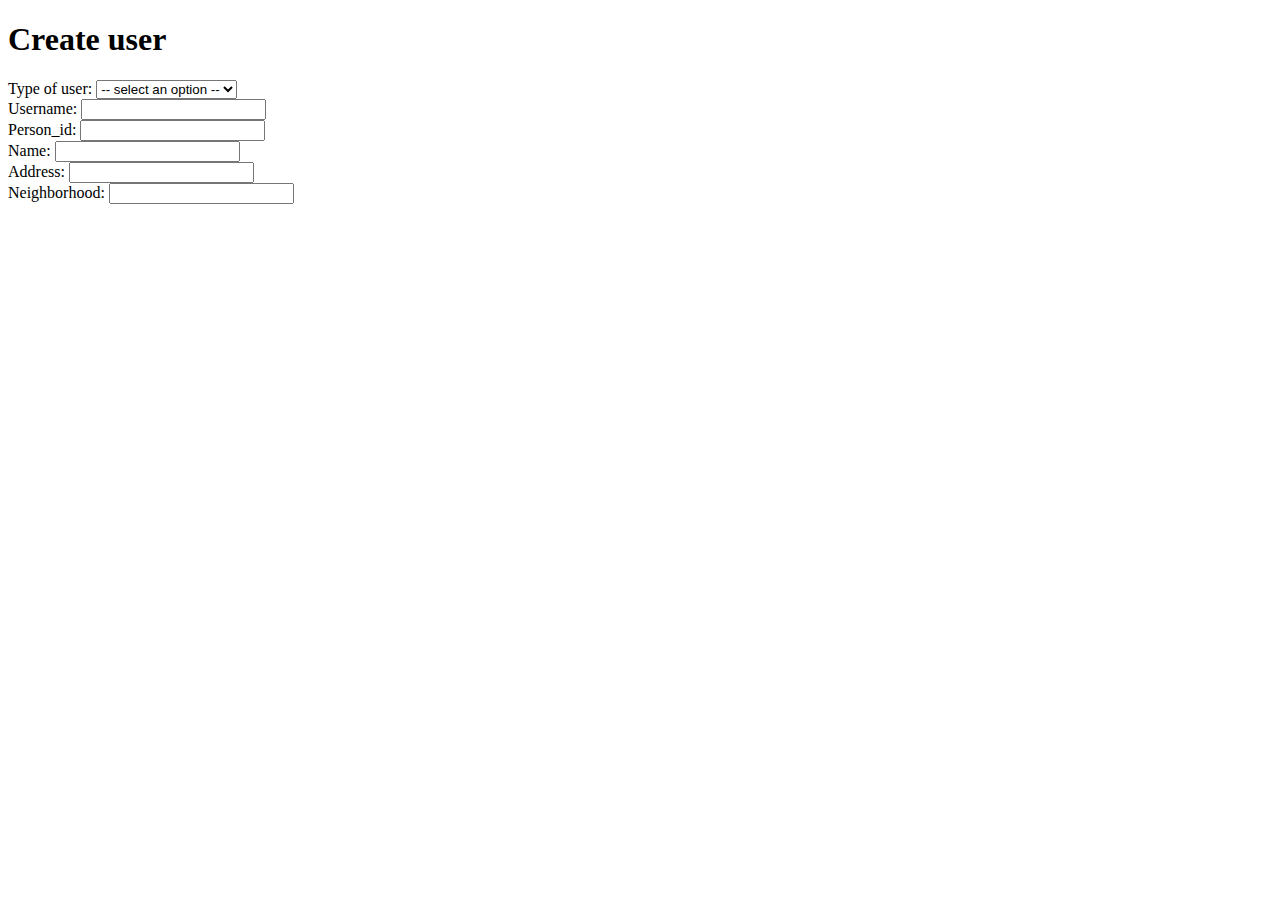
==== target/ProgramacionFinal-1.0-SNAPSHOT/CreateUser.html @ f3a2a3d1 "Progress Fronted" ====
<!DOCTYPE html>
<html lang="en">
<head>
    <meta charset="UTF-8">
    <meta http-equiv="X-UA-Compatible" content="IE=edge">
    <meta name="viewport" content="width=device-width, initial-scale=1.0">
    <link rel="stylesheet" href="./css/style.css">
    <link href="https://cdn.jsdelivr.net/npm/bootstrap@5.1.0/dist/css/bootstrap.min.css" rel="stylesheet"
          integrity="sha384-KyZXEAg3QhqLMpG8r+8fhAXLRk2vvoC2f3B09zVXn8CA5QIVfZOJ3BCsw2P0p/We" crossorigin="anonymous">
    <title>Creación de un nuevo usuario</title>
</head>
<body>
<form class="container">
    <h1>Create user</h1>
    <form name="formulario" id="user-form">
        <div class="row">
            <div class="col">
                <label>Type of user:</label>
                <select class="form-select" id="type-input" required>
                    <option disabled selected value> -- select an option --</option>
                    <option>Owner</option>
                    <option>Vet</option>
                </select>
            </div>
            <div class="col">
                <label>Username:</label>
                <input type="text" class="form-control" id="username-input" required>
            </div>
        </div>

        <div class="row">
            <div class="col">
                <label>Person_id:</label>
                <input type="text" class="form-control" id="Person_id-input" required>
            </div>
            <div class="col">
                <label>Name:</label>
                <input type="text" class="form-control" id="name-input">
            </div>
        </div>

        <div class="row">
            <div class="col">
                <label>Address:</label>
                <input type="text" class="form-control" id="address-input">
            </div>
            <div class="col">
                <label>Neighborhood:</label>
                <input type="text" class="form-control" id="neighborhood-input">
            </div>

        </div>
    </form>
</form>
</body>
</html>
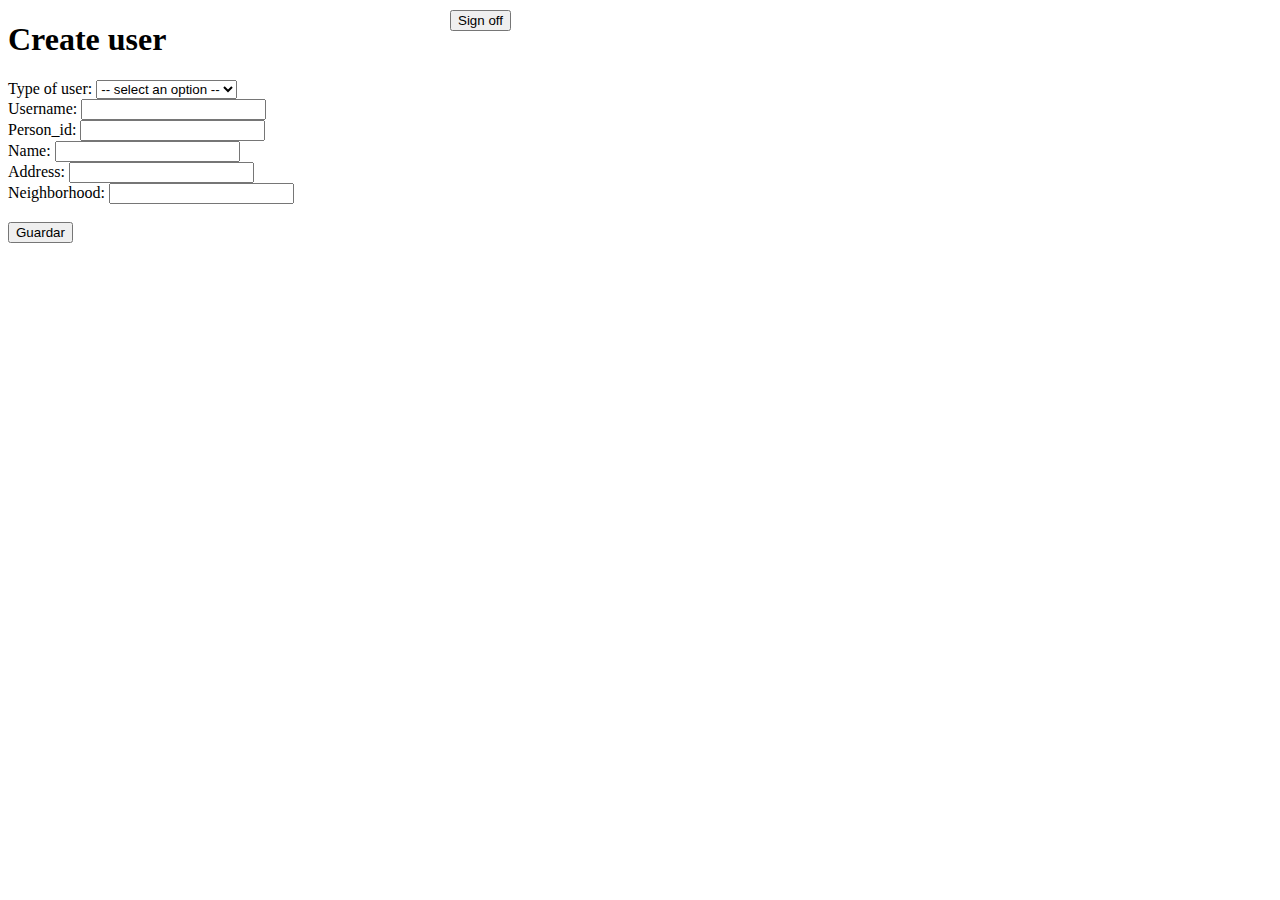
==== commit b4cb76ce: "Changes fronted" ====
--- a/target/ProgramacionFinal-1.0-SNAPSHOT/CreateUser.html
+++ b/target/ProgramacionFinal-1.0-SNAPSHOT/CreateUser.html
@@ -4,14 +4,15 @@
     <meta charset="UTF-8">
     <meta http-equiv="X-UA-Compatible" content="IE=edge">
     <meta name="viewport" content="width=device-width, initial-scale=1.0">
-    <link rel="stylesheet" href="./css/style.css">
+    <link rel="stylesheet" href="css/styleCreateUser.css">
     <link href="https://cdn.jsdelivr.net/npm/bootstrap@5.1.0/dist/css/bootstrap.min.css" rel="stylesheet"
           integrity="sha384-KyZXEAg3QhqLMpG8r+8fhAXLRk2vvoC2f3B09zVXn8CA5QIVfZOJ3BCsw2P0p/We" crossorigin="anonymous">
     <title>Creación de un nuevo usuario</title>
 </head>
 <body>
-<form class="container">
+<div class="container">
     <h1>Create user</h1>
+    <input id="Signoff-button" type="button" value="Sign off">
     <form name="formulario" id="user-form">
         <div class="row">
             <div class="col">
@@ -50,7 +51,18 @@
             </div>
 
         </div>
+        <div class="row">
+            <div class="col">
+                <br>
+                <div>
+                    <button type="submit" className="btn btn-primary" id="usersave-button">Guardar</button>
+                </div>
+            </div>
+        </div>
+
     </form>
-</form>
+</div>
+<script src="js/CreateUser.js">
+</script>
 </body>
 </html>--- a/target/ProgramacionFinal-1.0-SNAPSHOT/css/styleCreateUser.css
+++ b/target/ProgramacionFinal-1.0-SNAPSHOT/css/styleCreateUser.css
@@ -0,0 +1,5 @@
+input#Signoff-button {
+    position: absolute;
+    top: 10px;
+    left: 450px;
+}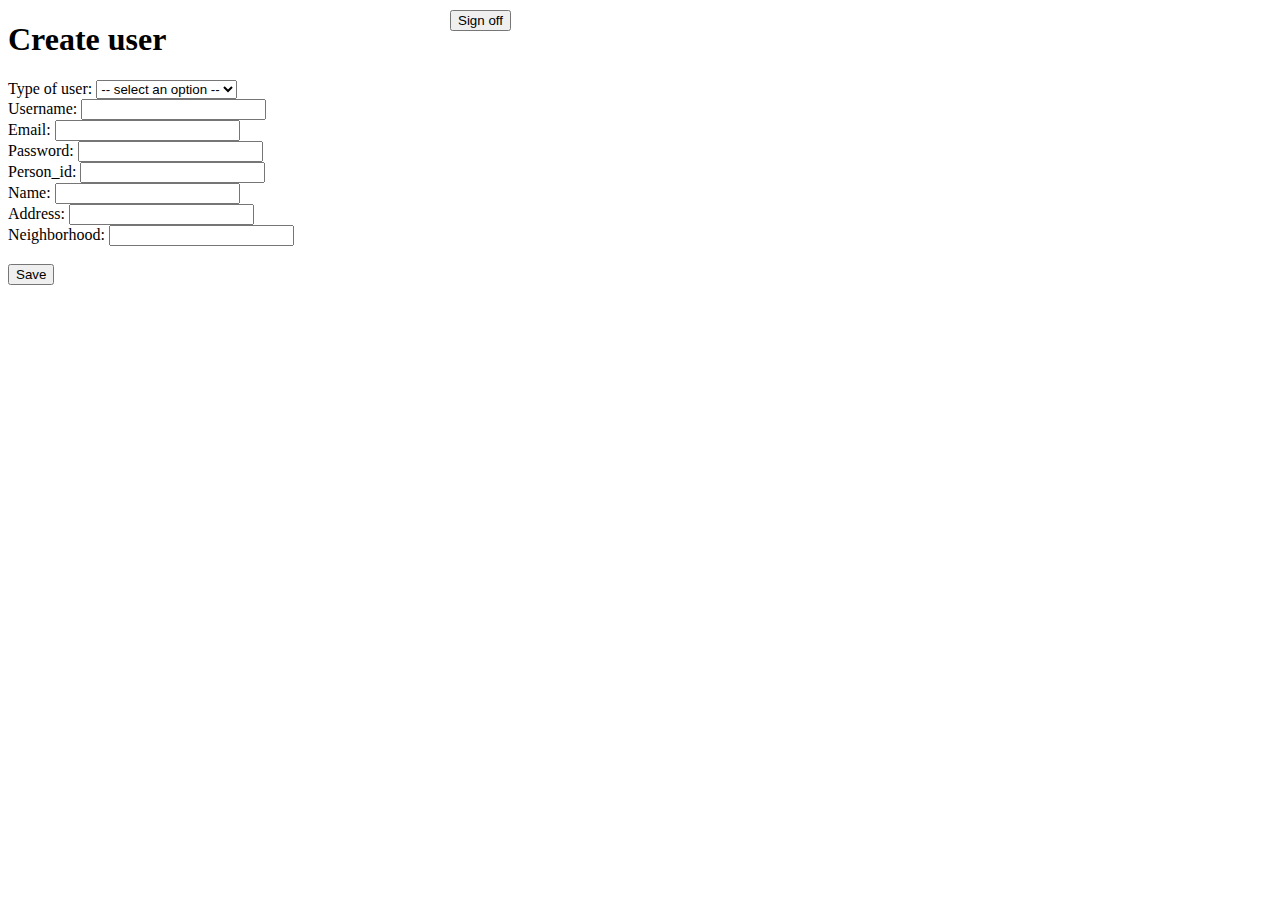
==== commit 6740b8d0: "fetch functionalitie for create" ====
--- a/target/ProgramacionFinal-1.0-SNAPSHOT/CreateUser.html
+++ b/target/ProgramacionFinal-1.0-SNAPSHOT/CreateUser.html
@@ -19,13 +19,23 @@
                 <label>Type of user:</label>
                 <select class="form-select" id="type-input" required>
                     <option disabled selected value> -- select an option --</option>
-                    <option>Owner</option>
-                    <option>Vet</option>
+                    <option>owner</option>
+                    <option>vet</option>
                 </select>
             </div>
             <div class="col">
                 <label>Username:</label>
                 <input type="text" class="form-control" id="username-input" required>
+            </div>
+        </div>
+        <div class="row">
+            <div class="col">
+                <label>Email:</label>
+                <input type="email" class="form-control" id="email_id-input" required>
+            </div>
+            <div class="col">
+                <label>Password:</label>
+                <input type="password" class="form-control" id="password-input">
             </div>
         </div>
 
@@ -55,7 +65,8 @@
             <div class="col">
                 <br>
                 <div>
-                    <button type="submit" className="btn btn-primary" id="usersave-button">Guardar</button>
+
+                    <input id="usersave-button" type="button" value="Save">
                 </div>
             </div>
         </div>
